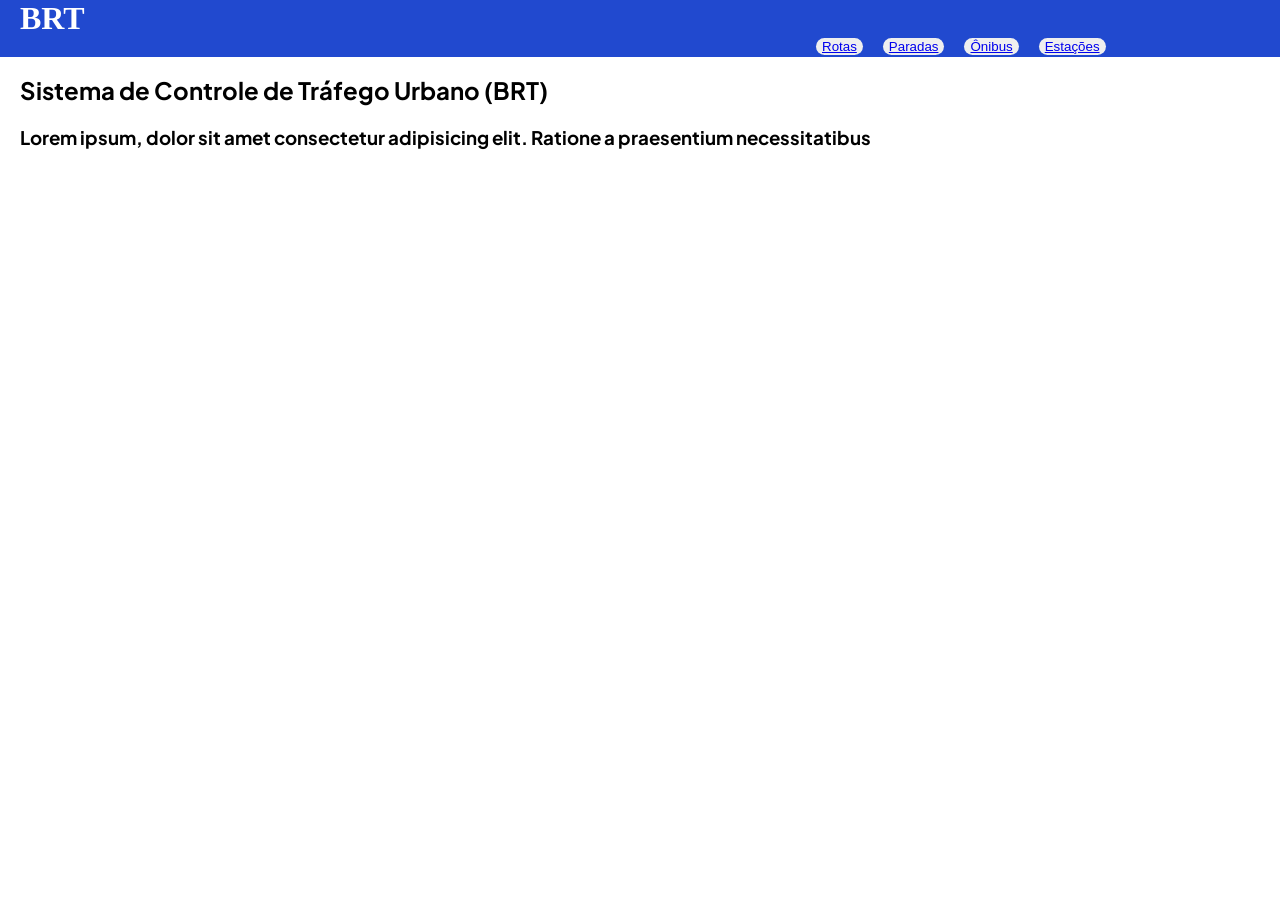
==== index.html @ a8c44aaa "Add files via upload Corpo inicial do projeto para a disciplina de Residência Tecnológica." ====
<!DOCTYPE html>
<html lang="en">
<head>
    <meta charset="UTF-8">
    <meta name="viewport" content="width=device-width, initial-scale=1.0">
    <title>SCTU -BRT</title>
    <link rel="stylesheet" href="style.css">
</head>
<body>
    <div class="main_nav_bar">
        <h1><b>BRT</b></h1>
        <ul id="main_lista_button">
            <li id="lista_button"><button id="botoes"><a href="rotas.html">Rotas</a></button></li>
            <li id="lista_button"><button id="botoes"><a href="paradas.html">Paradas</a></button></li>
            <li id="lista_button"><button id="botoes"><a href="onibus.html">Ônibus</a></button></li>
            <li id="lista_button"><button id="botoes"><a href="estacoes.html">Estações</a></button></li>
        </ul>
    </div>
    <br>
    <div id="section_presents">
        <h2>Sistema de Controle de Tráfego Urbano (BRT)</h2>
        <br>
        <h3>Lorem ipsum, dolor sit amet consectetur adipisicing elit. Ratione a praesentium necessitatibus</h3>
    </div>
</body>
</html>
---- style.css ----
@import url('https://fonts.googleapis.com/css2?family=Plus+Jakarta+Sans:ital,wght@0,200..800;1,200..800&display=swap');

* {
    margin: 0;
}

.main_nav_bar {
    background-color: #2149cf;
    color: #fff;
    text-align: start;
    padding-left: 20px;
}

#main_lista_button {
    display: flex;
    text-align: end;
    list-style-type: none;
    padding-right: 20px;
    margin-left: 60%;
}

#lista_button {
    padding-right: 20px;
    height: 20px;
}

#botoes {
    border-radius: 20px;
    border: none;
}

#section_presents {
    padding-left: 20px;
    font-family: "Plus Jakarta Sans", sans-serif;
    font-optical-sizing: auto;
}
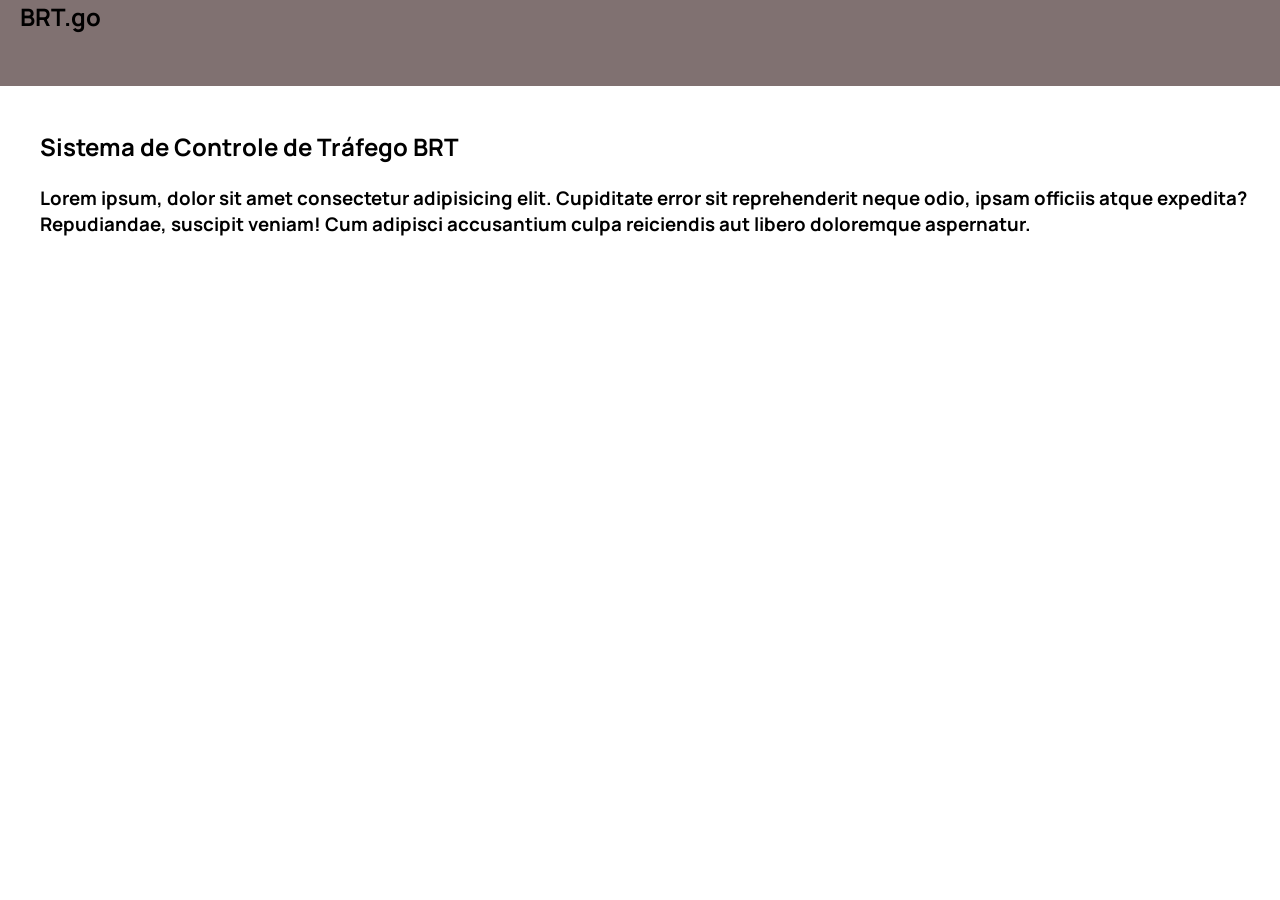
==== commit 2dd068d3: "Update index.html" ====
--- a/index.html
+++ b/index.html
@@ -3,24 +3,24 @@
 <head>
     <meta charset="UTF-8">
     <meta name="viewport" content="width=device-width, initial-scale=1.0">
-    <title>SCTU -BRT</title>
+    <title>Controle de Transp. Público (BRT)</title>
     <link rel="stylesheet" href="style.css">
 </head>
 <body>
-    <div class="main_nav_bar">
-        <h1><b>BRT</b></h1>
-        <ul id="main_lista_button">
-            <li id="lista_button"><button id="botoes"><a href="rotas.html">Rotas</a></button></li>
-            <li id="lista_button"><button id="botoes"><a href="paradas.html">Paradas</a></button></li>
-            <li id="lista_button"><button id="botoes"><a href="onibus.html">Ônibus</a></button></li>
-            <li id="lista_button"><button id="botoes"><a href="estacoes.html">Estações</a></button></li>
+    <div id="main-nav-bar">
+        <nav><h1>BRT.go</h1></nav>
+        <ul class="lista-botoes">
+            <li><button><h1>Cadastrar Ônibus</h1></button></li>
+            <li><button><h1>Cadastrar Rota</h1></button></li>
+            <li><button><h1>Cadastrar Estação</h1></button></li>
         </ul>
     </div>
     <br>
-    <div id="section_presents">
-        <h2>Sistema de Controle de Tráfego Urbano (BRT)</h2>
+    <br>
+    <div class="apresentacao">
+        <h2>Sistema de Controle de Tráfego BRT</h2>
         <br>
-        <h3>Lorem ipsum, dolor sit amet consectetur adipisicing elit. Ratione a praesentium necessitatibus</h3>
+        <h3>Lorem ipsum, dolor sit amet consectetur adipisicing elit. Cupiditate error sit reprehenderit neque odio, ipsam officiis atque expedita? Repudiandae, suscipit veniam! Cum adipisci accusantium culpa reiciendis aut libero doloremque aspernatur.</h3>
     </div>
 </body>
-</html>+</html>
--- a/style.css
+++ b/style.css
@@ -1,36 +1,45 @@
-@import url('https://fonts.googleapis.com/css2?family=Plus+Jakarta+Sans:ital,wght@0,200..800;1,200..800&display=swap');
+@import url('https://fonts.googleapis.com/css2?family=Manrope:wght@200..800&display=swap');
+@import url('https://fonts.googleapis.com/css2?family=Fjalla+One&family=Manrope:wght@200..800&display=swap');
 
 * {
     margin: 0;
+    font-family: "Manrope", sans-serif;
 }
 
-.main_nav_bar {
-    background-color: #2149cf;
-    color: #fff;
-    text-align: start;
+#main-nav-bar{
+    display: flex;
+    margin-top: 10px;
+    background-color: rgb(128, 113, 113);
+    margin: 0;
     padding-left: 20px;
+    font-family: "Fjalla One", sans-serif;
+    font-weight: 400;
 }
 
-#main_lista_button {
+.lista-botoes {
     display: flex;
+    list-style-type: none;
+    margin-top: 10px;
+    font-size: 10px;
+    border-radius: 10px;
     text-align: end;
-    list-style-type: none;
-    padding-right: 20px;
-    margin-left: 60%;
 }
 
-#lista_button {
-    padding-right: 20px;
-    height: 20px;
+button {
+    margin-top: 10px;
+    margin-bottom: 10px;
+    font-size: 10px;
+    border-radius: 10px;
+    background-color: white;
+    border-style: none;
+    margin-right: 20px;    
 }
 
-#botoes {
-    border-radius: 20px;
-    border: none;
+ul {
+    padding-left: 1700px;
 }
 
-#section_presents {
-    padding-left: 20px;
-    font-family: "Plus Jakarta Sans", sans-serif;
-    font-optical-sizing: auto;
-}+.apresentacao, h2, h3 {
+    margin-left: 20px;
+}
+
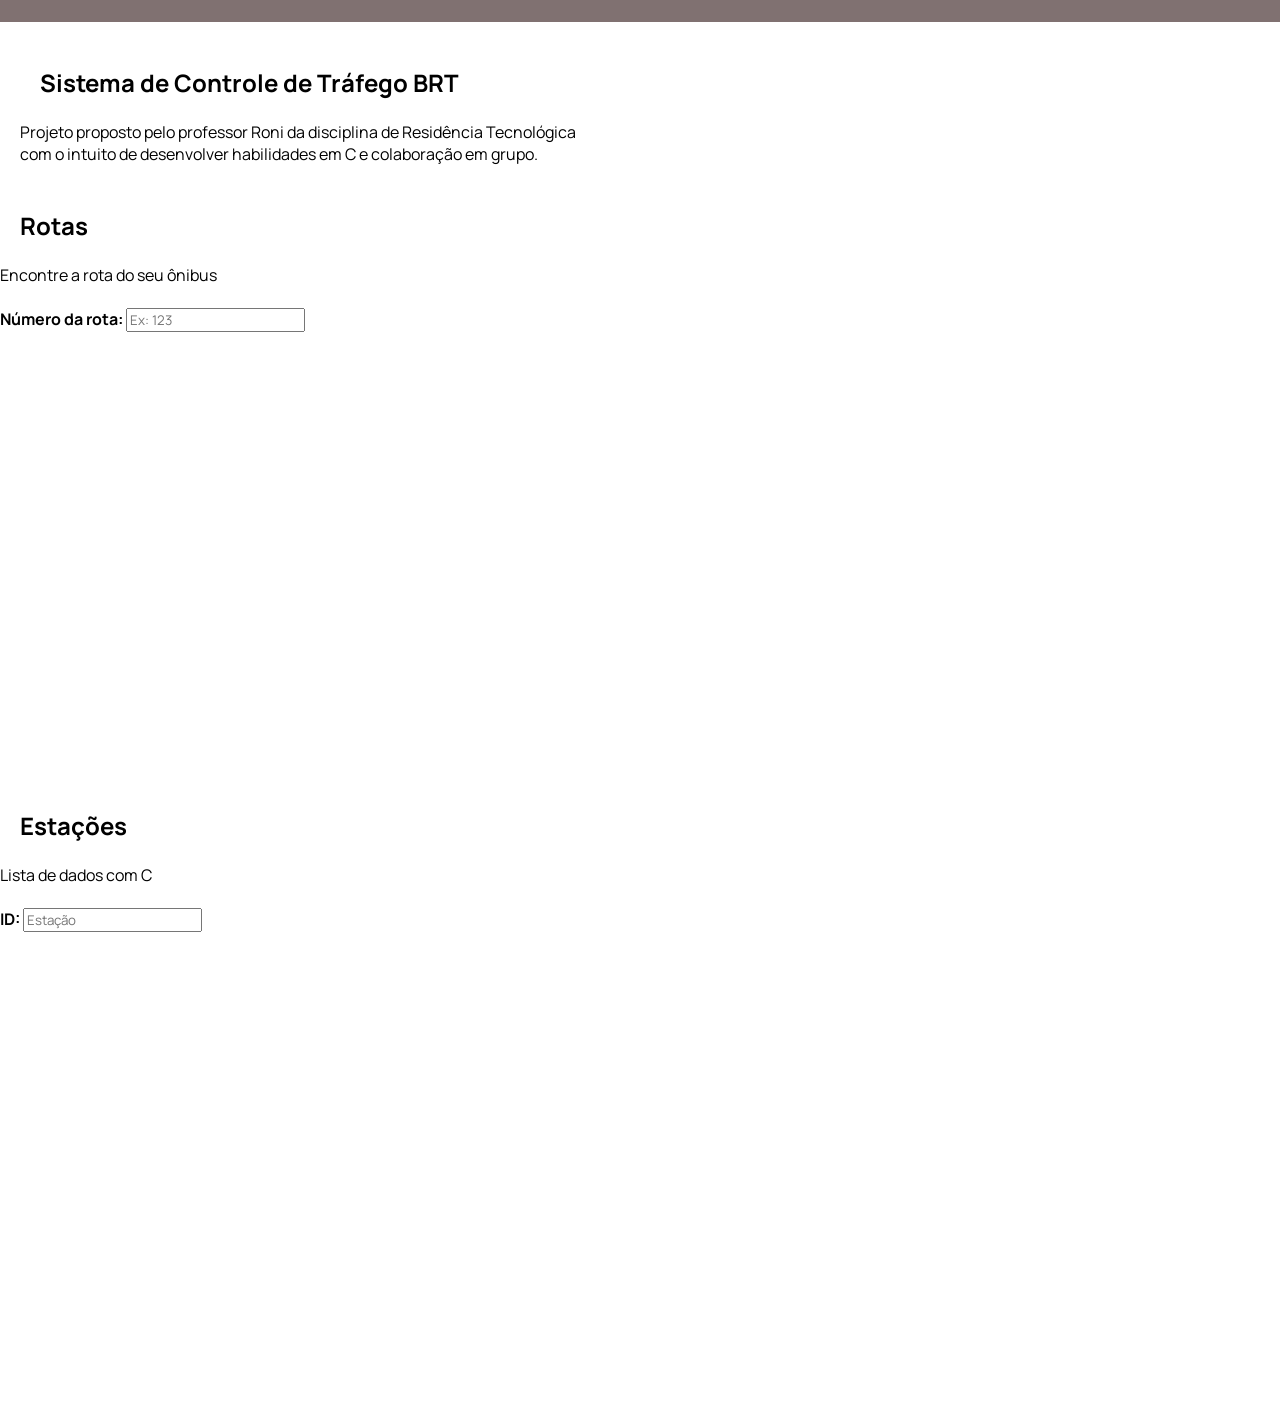
==== commit 5867660b: "Update index.html Adição de Cards consumindo a API do Google Maps" ====
--- a/index.html
+++ b/index.html
@@ -1,5 +1,5 @@
 <!DOCTYPE html>
-<html lang="en">
+<html lang="pt-BR">
 <head>
     <meta charset="UTF-8">
     <meta name="viewport" content="width=device-width, initial-scale=1.0">
@@ -8,19 +8,37 @@
 </head>
 <body>
     <div id="main-nav-bar">
-        <nav><h1>BRT.go</h1></nav>
-        <ul class="lista-botoes">
-            <li><button><h1>Cadastrar Ônibus</h1></button></li>
-            <li><button><h1>Cadastrar Rota</h1></button></li>
-            <li><button><h1>Cadastrar Estação</h1></button></li>
-        </ul>
+        <nav><img src="logo-onibus.svg" alt="" class="logo_onibus"></nav>
     </div>
     <br>
     <br>
     <div class="apresentacao">
         <h2>Sistema de Controle de Tráfego BRT</h2>
         <br>
-        <h3>Lorem ipsum, dolor sit amet consectetur adipisicing elit. Cupiditate error sit reprehenderit neque odio, ipsam officiis atque expedita? Repudiandae, suscipit veniam! Cum adipisci accusantium culpa reiciendis aut libero doloremque aspernatur.</h3>
+        <p>Projeto proposto pelo professor Roni da disciplina de Residência Tecnológica <br>
+        com o intuito de desenvolver habilidades em C e colaboração em grupo.</p>
+    </div>
+    <br>
+    <br>
+    <div class="row">
+        <div class="card-relatorios">
+        <h2>Rotas</h2>
+        <br>
+        <p>Encontre a rota do seu ônibus</p>
+        <br>
+        <h4>Número da rota: <input type="number" placeholder="Ex: 123" class="input-linha"></h4>
+        <br>
+        <iframe src="https://www.google.com/maps/embed?pb=!1m28!1m12!1m3!1d31600.736480581018!2d-34.981315936257005!3d-8.09209409542826!2m3!1f0!2f0!3f0!3m2!1i1024!2i768!4f13.1!4m13!3e3!4m5!1s0x7ab1e9f4913b659%3A0xffbcf5618af01a96!2sEsta%C3%A7%C3%A3o%20Barro%2C%20Av.%20Central%2C%20S%2FN%20-%20Barro%2C%20Recife%20-%20PE%2C%2050930-310!3m2!1d-8.0887827!2d-34.945434!4m5!1s0x7ab1c477e3c25cf%3A0x7a10cd28dfdae47e!2sCavaleiro%2C%20Jaboat%C3%A3o%20dos%20Guararapes%20-%20PE!3m2!1d-8.0915532!2d-34.9754651!5e0!3m2!1spt-BR!2sbr!4v1774369162567!5m2!1spt-BR!2sbr" width="600" height="450" style="border:0;" allowfullscreen="" loading="lazy" referrerpolicy="no-referrer-when-downgrade"></iframe>
+        </div>
+
+        <div class="card-relatorios">
+        <h2>Estações</h2>
+        <br>
+        <p>Lista de dados com C</p>
+        <br>
+        <h4>ID: <input type="number" placeholder="Estação " class="input-linha"></h4>
+        <br>
+        <iframe src="https://www.google.com/maps/embed?pb=!1m18!1m12!1m3!1d15801.76257458919!2d-34.90179891284179!3d-8.056454399999998!2m3!1f0!2f0!3f0!3m2!1i1024!2i768!4f13.1!3m3!1m2!1s0x7ab18956f015e31%3A0x96827551758e99c8!2sEsta%C3%A7%C3%A3o%20BRT%2013%20de%20Maio!5e0!3m2!1spt-BR!2sbr!4v1774369836031!5m2!1spt-BR!2sbr" width="600" height="450" style="border:0;" allowfullscreen="" loading="lazy" referrerpolicy="no-referrer-when-downgrade"></iframe>        </div>
     </div>
 </body>
 </html>
